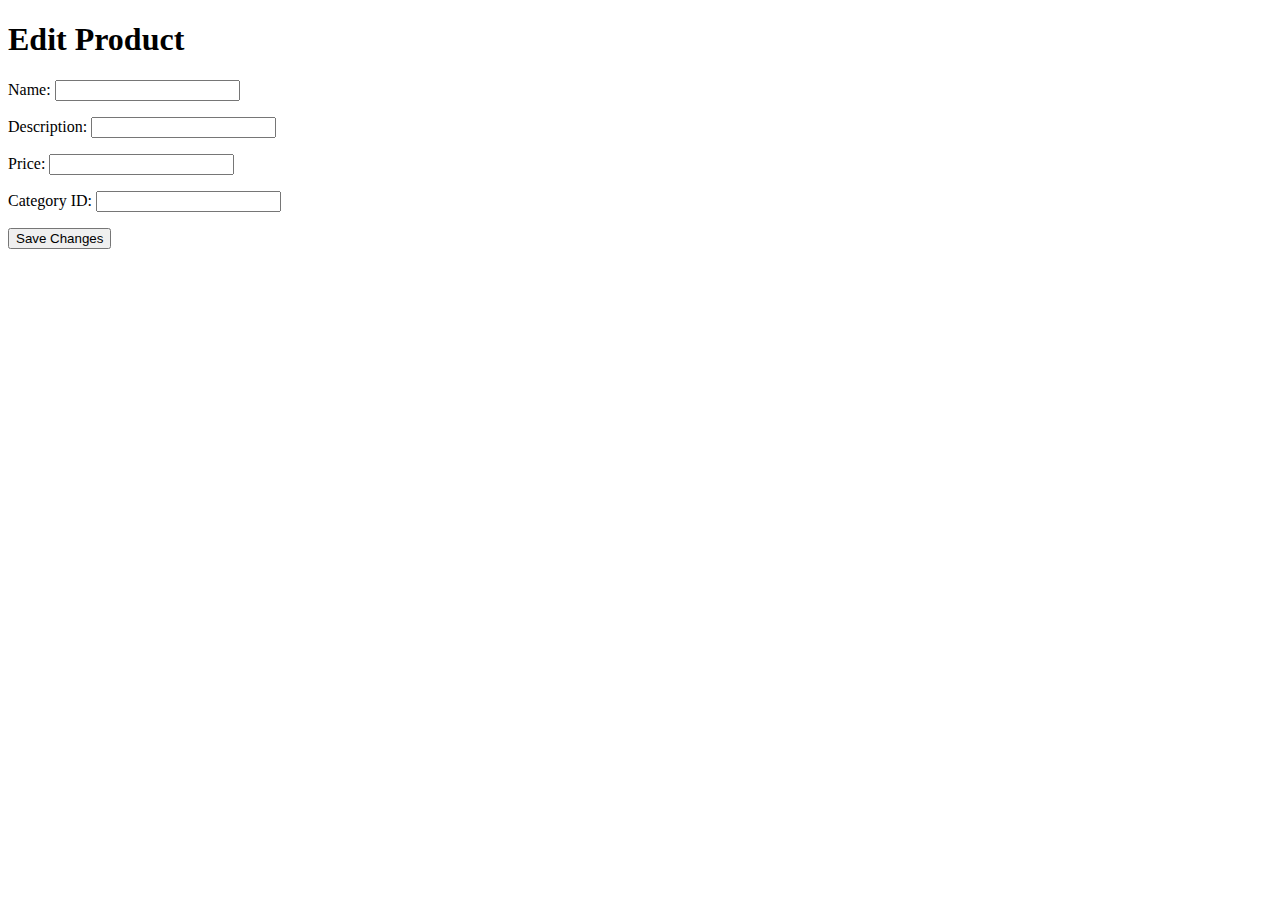
==== consumerService/src/main/resources/templates/product.html @ dd709207 "BetaVersion ConsumerServiceApplication -> View controller ProductViewController RestTemplateConfig" ====
<!DOCTYPE html>
<html xmlns:th="http://www.thymeleaf.org">
<head>
  <meta charset="UTF-8">
  <title>Edit Product</title>
</head>
<body>
<h1>Edit Product</h1>
<div th:if="${errorMessage}">
  <p th:text="${errorMessage}" style="color: red;"></p>
</div>

<form th:action="@{/products/__${product.id}__}" th:object="${product}" method="post">
  <input type="hidden" th:field="*{id}" />
  <p>Name: <input type="text" th:field="*{name}" /></p>
  <p>Description: <input type="text" th:field="*{description}" /></p>
  <p>Price: <input type="text" th:field="*{price}" /></p>
  <p>Category ID: <input type="number" th:field="*{categoryId}" /></p>
  <p><input type="submit" value="Save Changes" /></p>
</form>
</body>
</html>
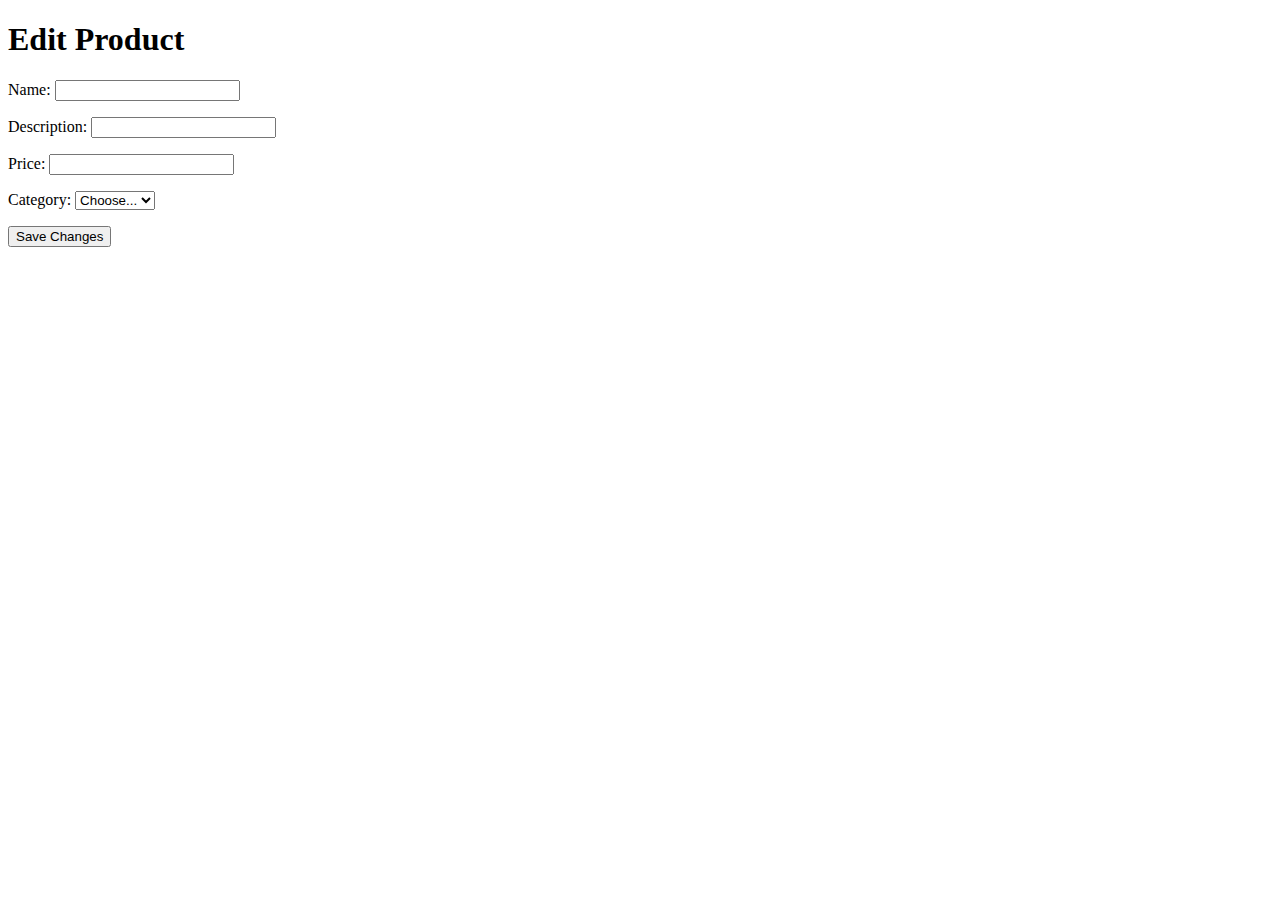
==== commit c10ea0bc: "lots updates pagination filter by category review count and ..." ====
--- a/consumerService/src/main/resources/templates/product.html
+++ b/consumerService/src/main/resources/templates/product.html
@@ -1,8 +1,10 @@
 <!DOCTYPE html>
 <html xmlns:th="http://www.thymeleaf.org">
+
 <head>
   <meta charset="UTF-8">
   <title>Edit Product</title>
+  <link rel="stylesheet" href="/css/style.css">
 </head>
 <body>
 <h1>Edit Product</h1>
@@ -15,7 +17,13 @@
   <p>Name: <input type="text" th:field="*{name}" /></p>
   <p>Description: <input type="text" th:field="*{description}" /></p>
   <p>Price: <input type="text" th:field="*{price}" /></p>
-  <p>Category ID: <input type="number" th:field="*{categoryId}" /></p>
+  <p>Category: <select th:field="*{category}">
+    <option value="">Choose...</option>
+    <option th:each="category : ${categories}"
+            th:value="${category.name}"
+            th:text="${category.name}"
+            th:selected="${category.name.equals(product.category)}"></option>
+  </select></p>
   <p><input type="submit" value="Save Changes" /></p>
 </form>
 </body>
